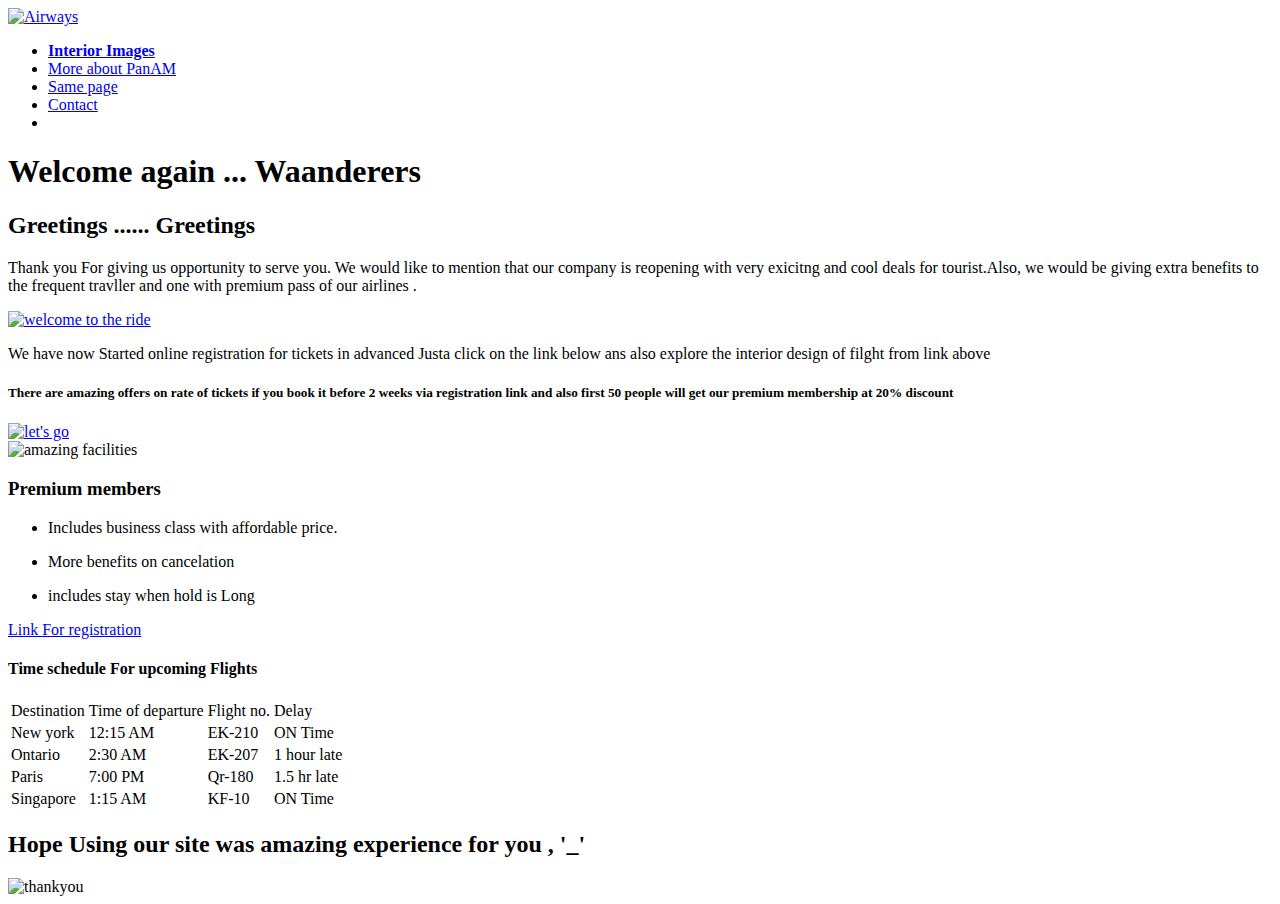
==== index.html @ b869de2c "Add files via upload" ====
<!doctype html>
<html lang="en">
<head>
  <meta charset="utf-8">
  <meta name="viewport" content="width=device-width, initial-scale=1">
  <title>PAN AM Airways</title>
  <meta name="description" content="This is my final project for this sem">
  <meta name="robots" content="noindex, nofollow">

  <!--here i am declaring my font style -->
  <!-- Font 1-->
  <link rel="preconnect" href="https://fonts.googleapis.com">
<link rel="preconnect" href="https://fonts.gstatic.com" crossorigin>
<link href="https://fonts.googleapis.com/css2?family=Oswald:wght@600&family=Roboto:ital,wght@0,400;1,300&display=swap" rel="stylesheet">

  <!-- Font 2-->
<link rel="preconnect" href="https://fonts.googleapis.com">
<link rel="preconnect" href="https://fonts.gstatic.com" crossorigin>
<link href="https://fonts.googleapis.com/css2?family=Cormorant+SC&family=Oswald:wght@400;600&family=Roboto:ital,wght@0,400;1,300&display=swap" rel="stylesheet">

  <!-- Font 3-->
<link rel="preconnect" href="https://fonts.googleapis.com">
<link rel="preconnect" href="https://fonts.gstatic.com" crossorigin>
<link href="https://fonts.googleapis.com/css2?family=Cormorant+SC&family=Edu+VIC+WA+NT+Beginner:wght@700&family=Roboto:ital,wght@0,400;1,300&display=swap" rel="stylesheet">

<!-- here i have linked my CSS file -->
<link rel="stylesheet" href="./CSS/style.css">

<!-- Javascript -->
<script type="text/javascript" src="./js/custom-js.js"></script>

</head>
<!-- body of web page -->
 <body class="flex">
  <header id="indexhead">
    <div>
      <a href="index.html"><img src="./img/panam-logo.png" alt="Airways"></a>
    </div>
    <nav>
      <ul>
        <li><a href="interior.html"><b>Interior Images</b></a></li>
        <li><a href="about.html">More about PanAM</a></li>
        <li><a href="index.html">Same page</a></li>
        <li><a href="contact.html">Contact</a><li>
      </ul>
    </nav>
    </header>
  <div>
      <section>
          <div>
            <h1>Welcome again ... Waanderers</h1>
          </div>
      </section>
      <main>
        <section class="A1" id="A1">
           <div>
              <h2> Greetings ...... Greetings</h2>
              <p>Thank you For giving us opportunity to serve you. We would like to mention that our company is reopening with very exicitng and cool deals for tourist.Also, we would be giving extra benefits to the frequent travller and one with premium pass of our airlines .</p>
          </div>
        </section>
      <div class="A2" id="A2">

        <a href="index.html"> <img src="./img/panam.jpg" alt="welcome to the ride"></a>
        <p>We have now Started online registration for tickets in advanced Justa click on the link below ans also explore the interior design of filght from link above </p>

     </div>
     <div class="A3" id="A3">

        <h5>There are amazing offers on rate of tickets if you book it before 2 weeks via registration link and also first 50 people will get our premium membership at 20% discount</h5>
        <a href="index.html"><img src="./img/panam2.jpg" alt="let's go"></a>

       </div>

    </main>
  </div>
  <div class="A4" id="A4">
      <img src="./img/panam3.jpg" alt="amazing facilities ">
      <h3>Premium members</h3>
      <ul>
        <li><p>Includes business class with affordable price.</p></li>
        <li><p>More benefits on cancelation </p></li>
        <li><p>includes stay when hold is Long</p></li>
      </ul>
    </div>
      <section class="A5" id="A5">
      <a href="contact.html" class="btn-1">Link For registration</a>

    <h4>Time schedule For upcoming Flights</h4>
  </section>

    <table>
      <tr>
        <td>Destination</td>
        <td>Time of departure</td>
        <td>Flight no.</td>
        <td>Delay</td>
      </tr>
      <tr>
        <td>New york</td>
        <td>12:15 AM</td>
        <td>EK-210</td>
        <td>ON Time</td>
      </tr>
      <tr>
        <td>Ontario</td>
        <td>2:30 AM</td>
        <td>EK-207</td>
        <td>1 hour late</td>
      </tr>
      <tr>
        <td>Paris</td>
        <td>7:00 PM</td>
        <td>Qr-180</td>
        <td>1.5 hr late</td>
      </tr>
      <tr>
        <td>Singapore</td>
        <td>1:15 AM</td>
        <td>KF-10</td>
        <td>ON Time</td>
      </tr>
    </table>

  <footer>

    <h2>Hope Using our site was amazing experience for you , '_'</h2>
    <img src="./img/thankyou.jpg" alt="thankyou">

  </footer>
 </body>
</html>



<!-- End OF HTML -->
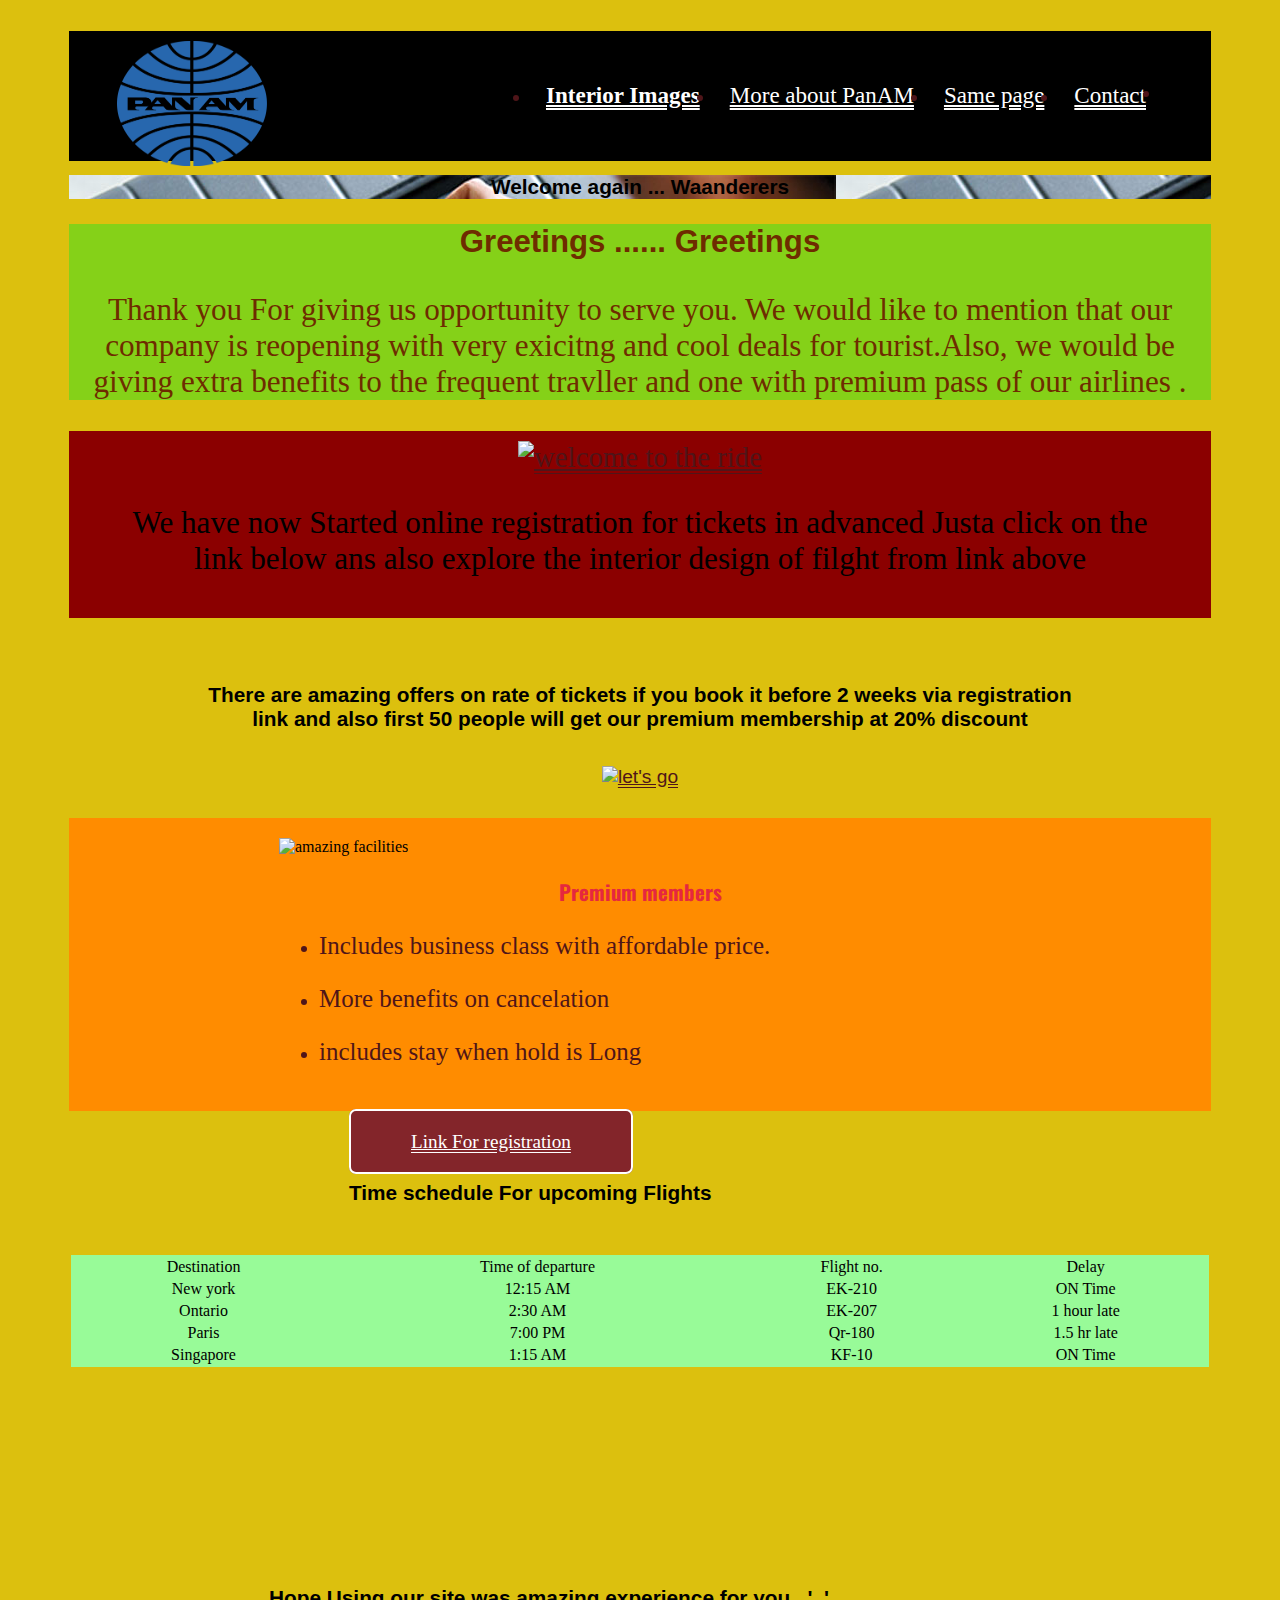
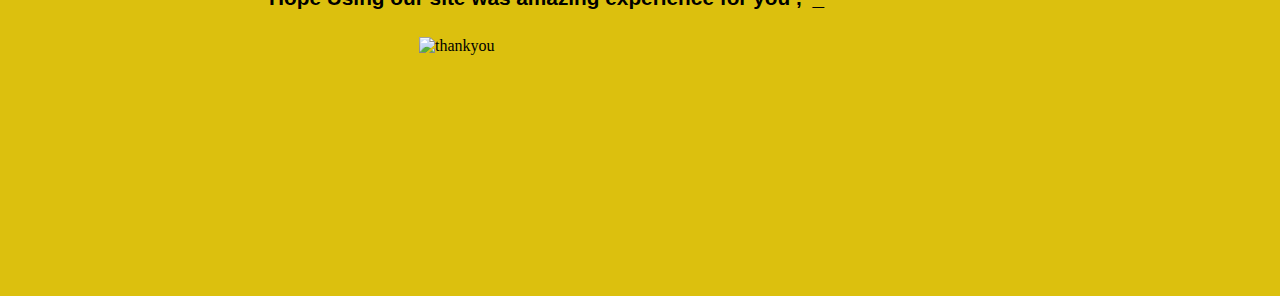
==== commit 65ab0d0d: "updateindex.html" ====
--- a/index.html
+++ b/index.html
@@ -24,17 +24,17 @@
 <link href="https://fonts.googleapis.com/css2?family=Cormorant+SC&family=Edu+VIC+WA+NT+Beginner:wght@700&family=Roboto:ital,wght@0,400;1,300&display=swap" rel="stylesheet">
 
 <!-- here i have linked my CSS file -->
-<link rel="stylesheet" href="./CSS/style.css">
+<link rel="stylesheet" href="style.css">
 
 <!-- Javascript -->
-<script type="text/javascript" src="./js/custom-js.js"></script>
+<script type="text/javascript" src="custom-js.js"></script>
 
 </head>
 <!-- body of web page -->
  <body class="flex">
   <header id="indexhead">
     <div>
-      <a href="index.html"><img src="./img/panam-logo.png" alt="Airways"></a>
+      <a href="index.html"><img src="panam-logo.png" alt="Airways"></a>
     </div>
     <nav>
       <ul>
--- a/style.css
+++ b/style.css
@@ -0,0 +1,165 @@
+/*global Styling */
+
+body{
+  margin: 5px;
+  padding: 0px 2px;
+  display: grid;
+   align-items:center;
+   background-color:#D5B055;
+
+}
+
+h1,h2,h3,h4,h5{
+  font-family:'Cormorant+SC&family', sans-serif;
+  text-decoration-style: wavy;
+  font-size: 1.3em;
+}
+p{
+  font-color:#000;
+  font-size: 1.3em;
+}
+a,li{
+  font-size: 1.2em;
+  font-famliy:'Oswald', sans-serif;
+  text-decoration-style: double;
+  color:#4F1519;
+}
+
+
+/**** our global class Styling  *****/
+.flex{
+  padding: 2% 5%;
+  background-color: #DCC00E;
+}
+
+
+/***** Page styling  ****/
+
+
+
+header{
+  height: 125px;
+  display: flex;
+  align-items: center;
+  background-color: #000;
+}
+
+header nav ul{
+  display: flex;
+}
+
+header div a{
+  padding: 7%;
+  height:150px;
+  width: 180px;
+}
+
+header nav ul li{
+  padding: 0px 15px;
+}
+
+header nav ul li a{
+  color: #fff;
+}
+
+body div section h1{
+  text-align: center;
+  text-decoration-style: wavy;
+  text-decoration-color: #926E15;
+  background-image: url('../getready.jpg');
+}
+
+body  footer{
+align-items:center;
+  padding:200px
+}
+
+.A1{
+  background-color:#DD7177;
+  color:#6E2C00;
+  font-size: 1.5em;
+}
+
+.A2{
+  background-color: #8b0000;
+  padding: 10px 55px;
+  font-size:1.5em;
+
+}
+
+.A3{
+  padding:30px 120px;
+font-family:'Cormorant+SC&family', sans-serif;
+  align-items: center;
+}
+
+.A4{
+  padding: 20px 210px;
+  background-color: #ff8c00;
+}
+
+.A5{
+  align-items: center;
+  padding: 20px 280px;
+}
+
+
+
+
+h3{
+  text-decoration-style: double;
+  text-align: center;
+  color:#E5283F;
+  font-family: Oswald ,sans-serif;
+  font-size: 1.3em;
+}
+
+footer> img{
+
+  padding: 10px 150px;
+  width:200px;
+  height: 200px;
+
+}
+
+footer >p{
+  padding: 10px 150px;
+}
+
+
+.btn-1{
+
+   align-items: center;
+   background-color: #83252A;
+   border: solid 2px #fff;
+   color:#fff;
+   border-radius: 7px;
+   padding: 20px 60px;
+ }
+
+.flex > header{
+
+  height:auto;
+padding: 10px 20px;
+display: flex;
+}
+
+.flex > header > div{
+  align-items: flex-start;
+  width: auto;
+  height: 110px;
+  flex-grow: 1;
+}
+
+.flex > header >div > a > img{
+  width: 150px;
+  height: 125px;
+}
+
+body table{
+  margin: 2px;
+  background-color: #98fb98;
+  text-align: center;
+}
+
+/*+*+*+*+*+*+*+*+*+*+*+* End of CSS *+*+*+*+*+*+*+*+*/
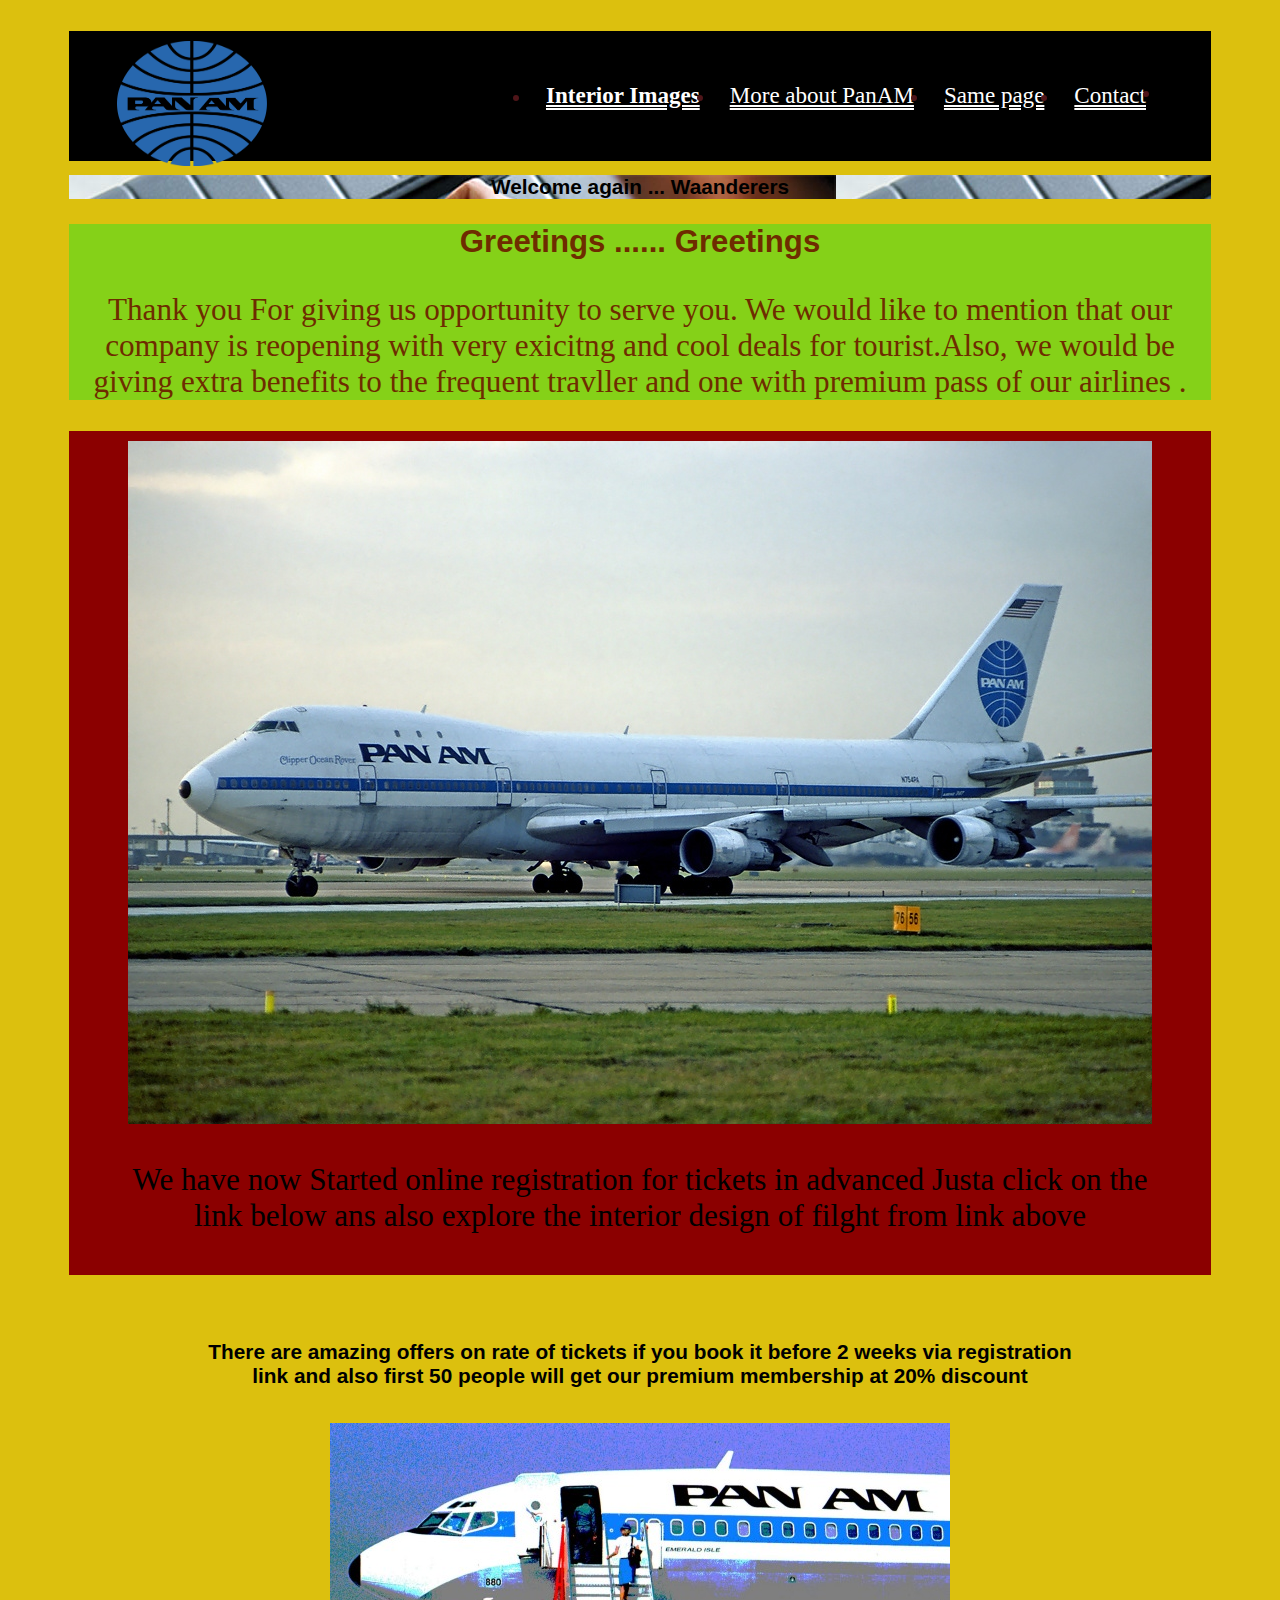
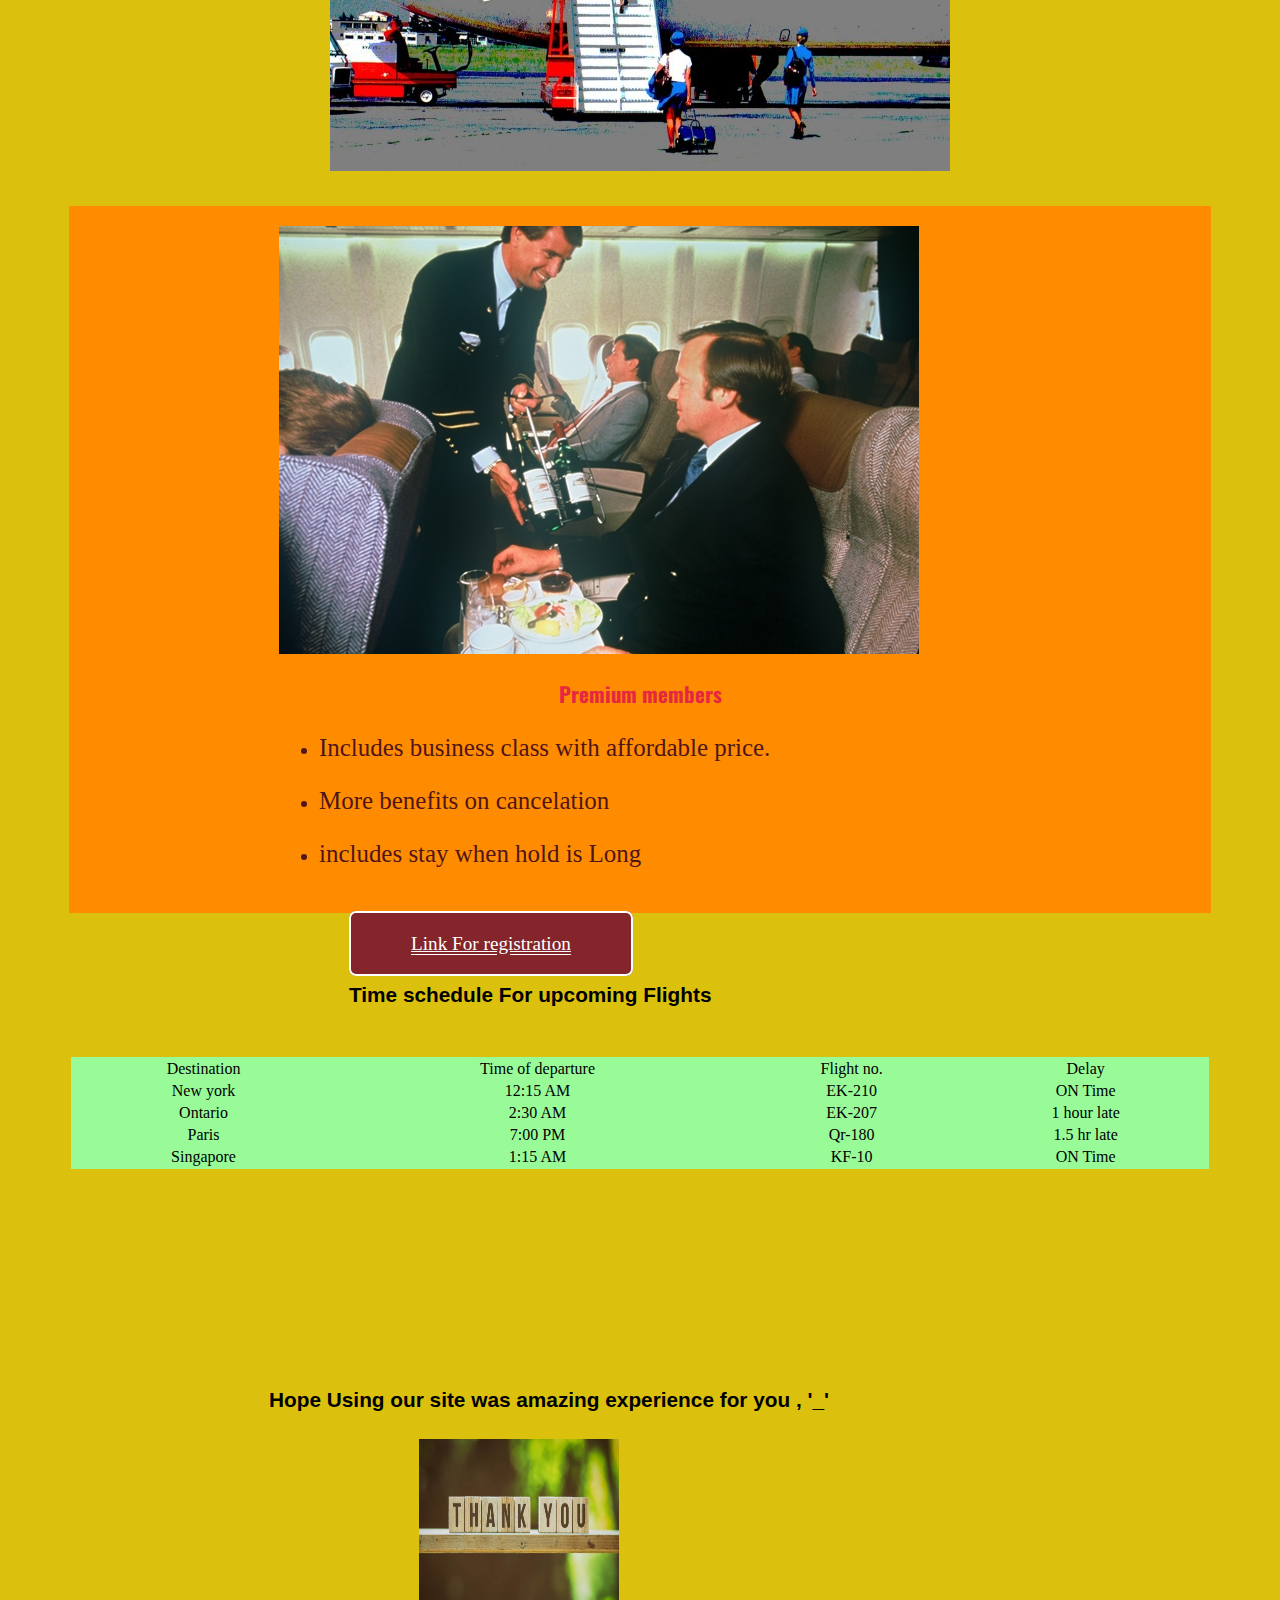
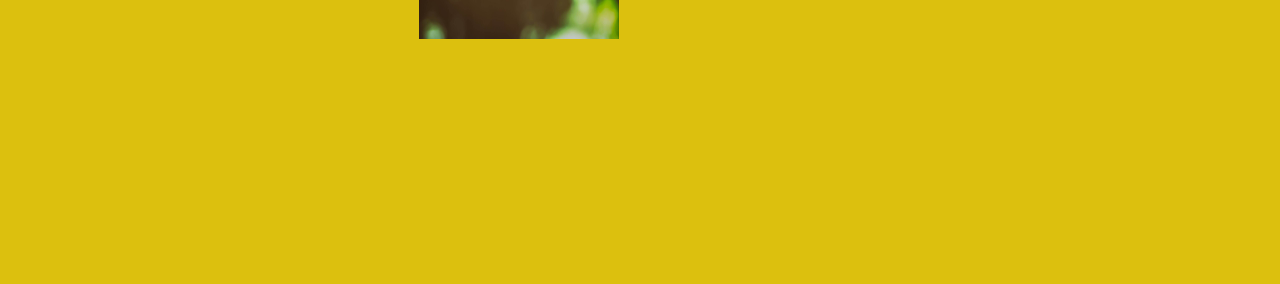
==== commit 9a841f27: "updatedindex.html" ====
--- a/index.html
+++ b/index.html
@@ -60,21 +60,21 @@
         </section>
       <div class="A2" id="A2">
 
-        <a href="index.html"> <img src="./img/panam.jpg" alt="welcome to the ride"></a>
+        <a href="index.html"> <img src="panam.jpg" alt="welcome to the ride"></a>
         <p>We have now Started online registration for tickets in advanced Justa click on the link below ans also explore the interior design of filght from link above </p>
 
      </div>
      <div class="A3" id="A3">
 
         <h5>There are amazing offers on rate of tickets if you book it before 2 weeks via registration link and also first 50 people will get our premium membership at 20% discount</h5>
-        <a href="index.html"><img src="./img/panam2.jpg" alt="let's go"></a>
+        <a href="index.html"><img src="panam2.jpg" alt="let's go"></a>
 
        </div>
 
     </main>
   </div>
   <div class="A4" id="A4">
-      <img src="./img/panam3.jpg" alt="amazing facilities ">
+      <img src="panam3.jpg" alt="amazing facilities ">
       <h3>Premium members</h3>
       <ul>
         <li><p>Includes business class with affordable price.</p></li>
@@ -124,7 +124,7 @@
   <footer>
 
     <h2>Hope Using our site was amazing experience for you , '_'</h2>
-    <img src="./img/thankyou.jpg" alt="thankyou">
+    <img src="thankyou.jpg" alt="thankyou">
 
   </footer>
  </body>
